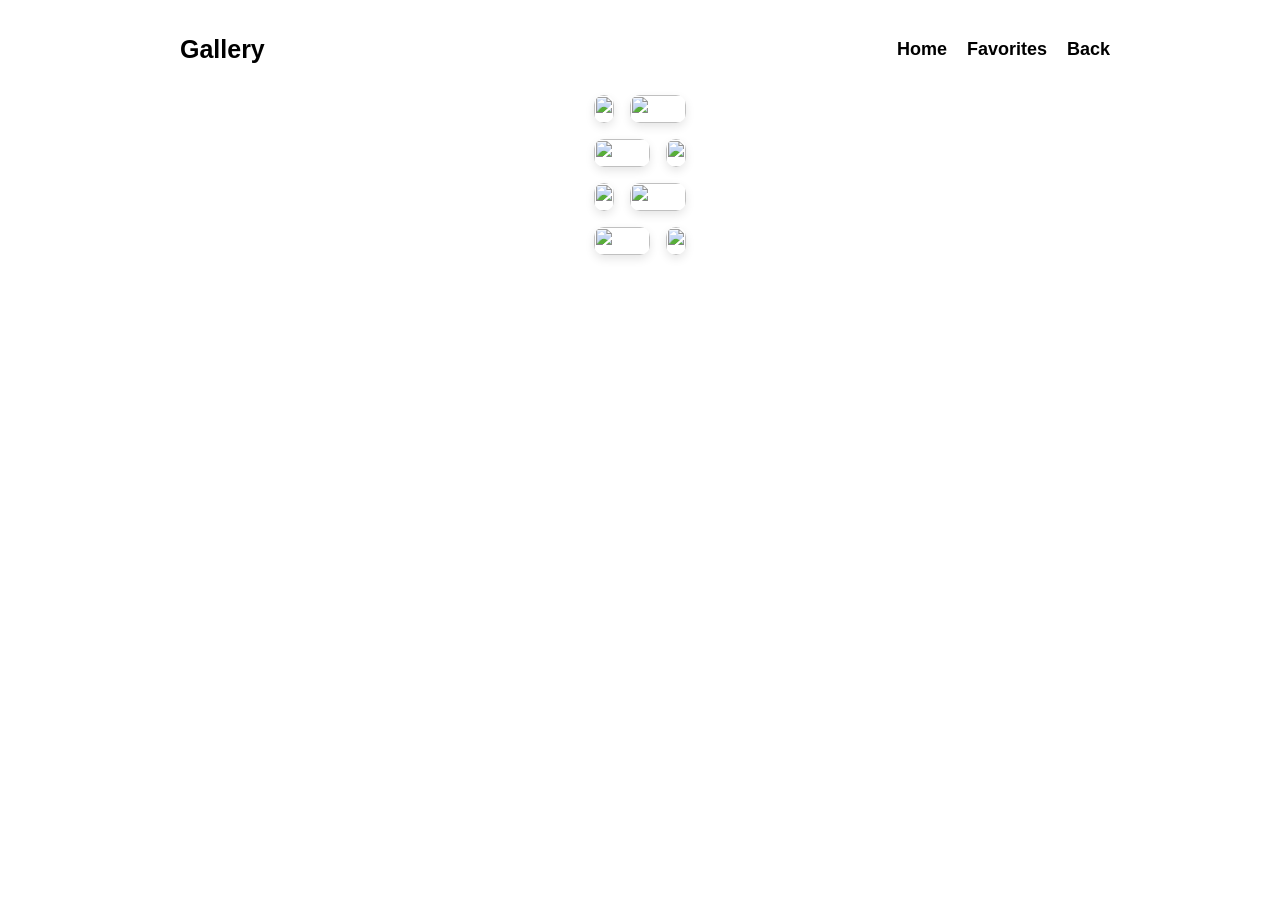
==== Animals.html @ 4d23d8b5 "8th commit" ====
<!DOCTYPE html>
<html lang="en">
<head>
    <meta charset="UTF-8">
    <meta name="viewport" content="width=device-width, initial-scale=1.0">
    <title>Image Gallery</title>

    <link rel="stylesheet" href="style.css">
</head>
<body class="nature-body">

 <script src="script.js"></script>
  <header class="navbar">
        <span class="logo" id="logo">Gallery</span>
        <div class="nav-links" id="nav-links">
            <a href="index.html">Home</a>
            <a href="favorite.html">Favorites</a>
            <a href="Gallary.html">Back</a>
        </div>
        
      </header>
 <figure class="images">

<a class="narrow-img" onclick="openImage('https://i.pinimg.com/1200x/15/b3/12/15b312331da09efa42b0f0f91f05dc8d.jpg')">
 <img  src="https://i.pinimg.com/1200x/15/b3/12/15b312331da09efa42b0f0f91f05dc8d.jpg"/>
 
</a>
<a class="wide-img" onclick="openImage('https://i.pinimg.com/736x/71/ed/60/71ed60d1b8d616f1e226e57a322274d0.jpg')">
 <img src="https://i.pinimg.com/736x/71/ed/60/71ed60d1b8d616f1e226e57a322274d0.jpg"/>
</a>
<a class="wide-img" onclick="openImage('https://i.pinimg.com/736x/d2/c1/19/d2c119a5ee03ecc2ef5c6db132d28c02.jpg')">
    <img src="https://i.pinimg.com/736x/d2/c1/19/d2c119a5ee03ecc2ef5c6db132d28c02.jpg"/>
</a>
<a class="narrow-img" onclick="openImage('https://i.pinimg.com/1200x/9b/ad/40/9bad405bcccf846335fe2949bae6e0aa.jpg')">
 <img src="https://i.pinimg.com/1200x/9b/ad/40/9bad405bcccf846335fe2949bae6e0aa.jpg"/>
</a>
<a class="narrow-img" onclick="openImage('https://i.pinimg.com/736x/40/09/66/40096697ce401f0cebfb8326b056e780.jpg')">
     <img src="https://i.pinimg.com/736x/40/09/66/40096697ce401f0cebfb8326b056e780.jpg"/>
</a>
<a class="wide-img"  onclick ="openImage('https://i.pinimg.com/736x/bb/a0/b2/bba0b244afb651caca98acfaed95286a.jpg')">
     <img src="https://i.pinimg.com/736x/bb/a0/b2/bba0b244afb651caca98acfaed95286a.jpg"/>
</a>
<a class="wide-img" onclick ="openImage('https://i.pinimg.com/736x/52/4b/22/524b22ee166cdc008330e3d65836b55a.jpg')">
     <img src="https://i.pinimg.com/736x/52/4b/22/524b22ee166cdc008330e3d65836b55a.jpg"/>
</a>
<a class="narrow-img" onclick ="openImage('https://i.pinimg.com/736x/52/4b/22/524b22ee166cdc008330e3d65836b55a.jpg')">
     <img src="https://i.pinimg.com/736x/52/4b/22/524b22ee166cdc008330e3d65836b55a.jpg"/>
</a>
</figure>
<script>
function openImage(url){
    window.location.href =
        "image-view.html?img=" + encodeURIComponent(url);
}
</script>
 </body>
 </body></html>
</body>
</html>
---- style.css ----
*{
    margin:0;
    padding:0;
    box-sizing:border-box;
}

/* Gallery images */

.images{
    display:flex;
    flex-wrap:wrap;
    gap:10px;
    justify-content:center;
}

.images img{
    width:300px;
    height:300px;
    object-fit:cover;
    display:block;
    transition:transform 0.4s ease, filter 0.4s ease;
}

@media (max-width:768px){
    .images img{
        width:250px;
        height:250px;
    }
}

@media (max-width:480px){
    .images img{
        width:180px;
        height:180px;
    }
}


/* Body */

.body{
    margin:0;
    padding:0;
    display:flex;
    flex-direction:column;
    min-height:100vh;
background-image:url("https://i.pinimg.com/736x/72/f2/ee/72f2ee14b6296c21daae512171dcf5ee.jpg");
   background-repeat:no-repeat;
    background-size:cover;
    background-position:center;
    backdrop-filter: blur(12px);
    font-family:sans-serif;
    position:relative;
}
.nature-body
{
    margin:0;
    padding:0;
    display:flex;
    flex-direction:column;
    min-height:100vh;
background-image:url("https://i.pinimg.com/736x/5d/e2/99/5de2993e32618a934d59d9b8f3af092f.jpg");
   background-repeat:no-repeat;
    background-size:cover;
    background-position:center;
    backdrop-filter: blur(12px);
    font-family:sans-serif;
    position:relative;
} 
.nature-img
{
    background-color:light green;
    backdrop-filter: blur(12px);
    

}
.container {
    width: 80%; /* Takes up most of the screen width */
    max-width: 950px; /* Increased from 500px to make it much wider horizontally */
    margin: 80px auto; /* Centers it with space at the top/bottom */
    min-height: 600px;

    
    /* Keep your existing background-image, border-radius, etc. here */
    background-image: url("https://i.pinimg.com/736x/72/f2/ee/72f2ee14b6296c21daae512171dcf5ee.jpg");
    background-repeat: no-repeat;
    background-size: cover;
    background-position: center;
    border-radius: 20px; 
}
h1 , p{
    color:white;
}

/* For Gallary.html Wrapper layout updated to hold items vertically */
.gallery-wrapper {
  display: flex;
  flex-direction: column; 
  align-items: center;
  width: calc(100% - 100px);
  margin: 50px auto;
  
}

/* Base Stage - Kept relative for absolute positioning of cards */
.gallery-container {
  display: flex;
  justify-content: center;
  align-items: center;
  height: 420px;
  width: 700px;
  height: 550px;
  width: 100%;
  position: relative;
   /* Added a 30px gap at the bottom before buttons */
}

/* Polaroid Card Styles */
.gallery-card {
  position: absolute; 
  display: flex;
  flex-direction: column;
  background: #ffffff;
 /* padding: 12px 12px 24px 12px; */
  box-shadow: 0 10px 25px rgba(0,0,0,0.2);
  text-decoration: none;
  width: 280px;
  border-radius: 4px;
  transition: transform 0.4s ease, z-index 0.4s ease, opacity 0.4s ease;
  
}

.gallery-card img {
  width: 100%;
  height: 280px;
  object-fit: cover;
  
}

.image-label {
    position: absolute;
    bottom: 0;
    left: 0;
    right: 0;
    
    
    background: rgba(0, 0, 0, 0.6); 
    color: white;
    padding: 12px;
    font-family: sans-serif;
    font-weight: bold;
    text-align: center;
    font-size: 16px;
    text-decoration: none;
    
    
    pointer-events: none; 
} 
/* Button Row Container Styles */
.controls-container {
  display: flex;
  gap: 20px; /* Space between Prev and Next buttons */
  justify-content: center;
  z-index: 20;
 
}

/* Updated Button Styles to fit cleanly below */
.nav-btn {
  background: #ffffff;
  color: #333333;
  border: 1px solid #cccccc;
  font-size: 18px;
  font-weight: bold;
  padding: 10px 20px;
  cursor: pointer;
  border-radius: 20px; /* Capsule shape buttons */
  box-shadow: 0 4px 6px rgba(0,0,0,0.05);
  transition: background 0.3s, color 0.3s;
}

.nav-btn:hover { 
  background: #333333; 
  color: #ffffff; 
  border-color: #333333;
}

/* --- JAVASCRIPT SHIFTING STATES --- */
.pos-hidden { transform: translateX(0) scale(0.5); opacity: 0; z-index: 1; pointer-events: none; }
.pos-left-far { transform: translateX(-340px) scale(0.75); opacity: 0.5; z-index: 2; }
.pos-left { transform: translateX(-180px) scale(0.90); opacity: 0.8; z-index: 3; }
.pos-center { transform: translateX(0) scale(1.2); opacity: 1; z-index: 10; box-shadow: 0 20px 45px rgba(0,0,0,0.3); }
.pos-right { transform: translateX(180px) scale(0.90); opacity: 0.8; z-index: 3; }
.pos-right-far { transform: translateX(340px) scale(0.75); opacity: 0.5; z-index: 2; }

/* Image page */

.image-container{
    position:relative;
    display:flex;
    flex-direction:column;
    justify-content:center;
    align-items:center;
    width:100vw;
    height:100vh;
    padding:20px;
  

}

#fullImage{
    width:800px;
    max-width:100%;
    display:block;
}

.fullscreen-image{
    width:85vw;
    height:70vh;
    max-width:800px;
    max-height:600px;
    object-fit:cover;
    border-radius:24px;

    box-shadow:
    0 20px 25px -5px rgba(0,0,0,0.5),
    0 10px 10px -5px rgba(0,0,0,0.4);
}


/* Back button */

.back-btn{
    position:absolute;
    top:15px;
    left:15px;
    color:#38bdf8;

    padding:10px 15px;
    border:none;
    border-radius:5px;
    cursor:pointer;

    z-index:1000;
    transition:color .2s ease;
}

.back-btn:hover{
    color:#bae6fd;
}


/* Image hover effects */
.images {
    display: grid;
    grid-template-columns: repeat(3, 1fr); 
    grid-auto-rows: auto; /* Dynamically sizes row heights based on content */
    align-items: stretch;
    gap: 16px; 
    max-width: 1200px;
    margin: 0 auto;
    padding: 16px;
}
.images a{
    display:flex;
    position:relative;
    border-radius:10px;
    overflow:hidden;
    box-shadow:0 4px 10px rgba(0,0,0,0.1);
    cursor:pointer;
    height: 100%;
}
.images a img {
    width: 100%;
    height: 100%;
    display: block;
    object-fit: cover;
    transition: transform 0.3s ease, filter 0.3s ease; 
}
.images a:hover img{
    transform:scale(1.1);
    filter:brightness(0.8);
}

@media (min-width: 600px) {
    /* Narrow image: Spans 1 column, taller aspect ratio */
    .narrow-img {
        grid-column: span 1;
        
    }

    /* Wide image: Spans 2 columns, horizontal aspect ratio */
    .wide-img {
        grid-column: span 2;
        aspect-ratio: 2 / 1; 
    }

    /* Full width image: Spans all 3 columns underneath */
    .full-width-img {
        grid-column: span 3;
        aspect-ratio: 3 / 1; 
    }
}

/* 6. Mobile Optimization */
@media (max-width: 599px) {
    .images {
        grid-template-columns: 1fr; 
    }
    .images a {
        aspect-ratio: 16 / 9; 
    }
}
/* Nature page nav bars */
#logo
{
    margin-left:120px;
}
#nav-links
{
    margin-right: 110px;
}
/* Navigation */

nav{
    display:flex;
    justify-content:space-between;
    align-items:center;

    position:fixed;
    top:0;
    left:0;
    width:100%;

    padding:20px 50px;
}

.navbar {
    display: flex;
    justify-content: space-between; /* This forces the left/right split */
    align-items: center;
    width: auto; /* Ensures the navbar stretches across the top */
    padding: 15px 40px; /* Adds breathing room on the sides */
    /*background-color: rgba(255, 255, 255, 0.5);  */
    box-sizing: border-box;
    border-radius: 8px;
     margin-top:20px; 
     margin-left:20px;
     margin-right:20px;
}

/* If your links are inside a container, apply a gap */
.nav-links {
    display: flex;
    gap: 20px; 
    color: black;
    
    
}
.nav-links a {
    text-decoration: none;
    font-size: 18px; 
    font-weight: bold;
    color: black;
    transition: color 0.3s ease;
}
.nav-links a:hover {
    color: white;
}
.logo 
{
    margin-right:auto;
    font-size: 25px;
    font-weight:bold;
    font-family: Arial, Helvetica, sans-serif;
    
}

/* Main content */

.content {
    flex: 1;
    min-height: 100%; 
    display: flex;
    flex-direction: column;
    justify-content: flex-start; /* Moves all content to the top */
    align-items: center;
    text-align: center;
    padding: 100px 40px 40px; /* Added 100px top padding so the text doesn't hit the navbar */
    box-sizing: border-box; 
}

.content h1 {
    font-size: clamp(2.5rem, 8vw, 60px); 
    margin-bottom: 50px; /* Creates the large vertical space below the heading */
    line-height: 1.1;
    word-wrap: break-word; 
}

.content p{
   width: 100%; 
    max-width: 100%; 
    line-height: 1.6;
    margin: 0 0 8px;
    text-align: center;
}


/* Footer */

#contact{
    width:100%;
    background:linear-gradient(
        to right,
        #7a7a7a,
        #c0c0c0,
        #7a7a7a
    );

    color:white;
    text-align:center;
    padding:20px;
}
.btn{
    height:44px;
    padding:10px 20px;
    background-color: black;
    background-size: cover;
    background-position: center;
    border: 1px solid rgba(255,255,255,0.35);
    border-radius: 12px;
    margin-top: 16px;
    margin-bottom: 20px;
    box-shadow: 0 8px 20px rgba(0,0,0,0.25);
    transition: transform 0.2s ease, box-shadow 0.2s ease;
}

.btn:hover{
    transform: translateY(-2px);
    box-shadow: 0 10px 24px rgba(0,0,0,0.32);
    filter: frost();
}

.getimage-btn{
    color:white;
    text-decoration:none;
    font-weight:bold;
    display:inline-block;
    line-height:1;
}
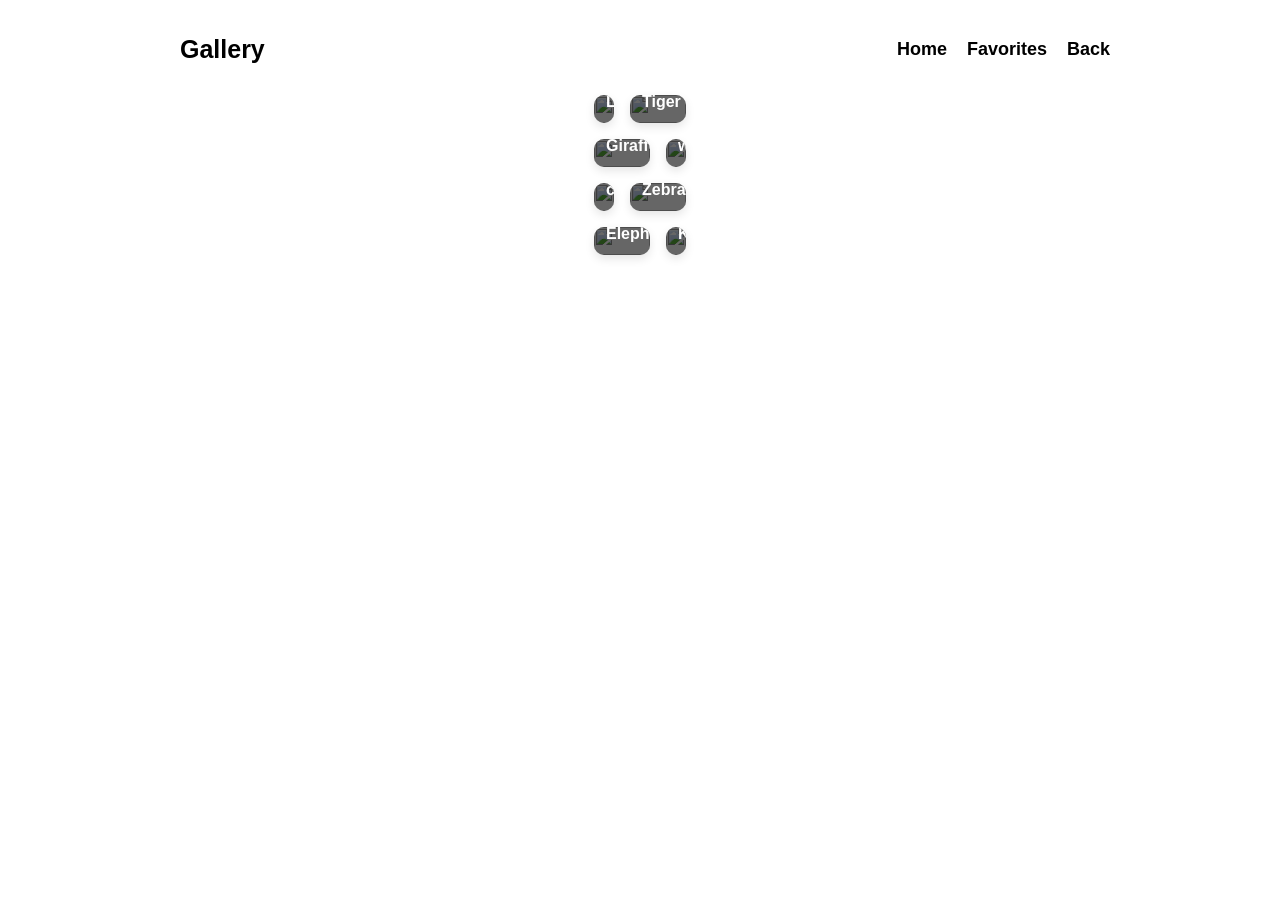
==== commit 391c6bcc: "10th commit" ====
--- a/Animals.html
+++ b/Animals.html
@@ -7,7 +7,7 @@
 
     <link rel="stylesheet" href="style.css">
 </head>
-<body class="nature-body">
+<body>
 
  <script src="script.js"></script>
   <header class="navbar">
@@ -21,30 +21,39 @@
       </header>
  <figure class="images">
 
-<a class="narrow-img" onclick="openImage('https://i.pinimg.com/1200x/15/b3/12/15b312331da09efa42b0f0f91f05dc8d.jpg')">
- <img  src="https://i.pinimg.com/1200x/15/b3/12/15b312331da09efa42b0f0f91f05dc8d.jpg"/>
+<a class="narrow-img" onclick="openImage('https://i.pinimg.com/1200x/76/3b/27/763b275996fbebd05005ab56f91a2304.jpg')">
+ <img  src="https://i.pinimg.com/1200x/76/3b/27/763b275996fbebd05005ab56f91a2304.jpg"/>
+  <span class="image-label">Lion</span>
  
 </a>
-<a class="wide-img" onclick="openImage('https://i.pinimg.com/736x/71/ed/60/71ed60d1b8d616f1e226e57a322274d0.jpg')">
- <img src="https://i.pinimg.com/736x/71/ed/60/71ed60d1b8d616f1e226e57a322274d0.jpg"/>
+<a class="wide-img" onclick="openImage('https://i.pinimg.com/1200x/3a/77/4c/3a774c3d05bd94d0cbd1f3cfb025b928.jpg')">
+ <img src="https://i.pinimg.com/1200x/3a/77/4c/3a774c3d05bd94d0cbd1f3cfb025b928.jpg"/>
+  <span class="image-label">Tiger</span>
 </a>
-<a class="wide-img" onclick="openImage('https://i.pinimg.com/736x/d2/c1/19/d2c119a5ee03ecc2ef5c6db132d28c02.jpg')">
-    <img src="https://i.pinimg.com/736x/d2/c1/19/d2c119a5ee03ecc2ef5c6db132d28c02.jpg"/>
+<a class="wide-img" onclick="openImage('https://i.pinimg.com/736x/bb/10/a5/bb10a5dbde4a5258a4a4d390e0e8869c.jpg')">
+    <img src="https://i.pinimg.com/736x/bb/10/a5/bb10a5dbde4a5258a4a4d390e0e8869c.jpg"/>
+     <span class="image-label">Giraffe</span>
 </a>
-<a class="narrow-img" onclick="openImage('https://i.pinimg.com/1200x/9b/ad/40/9bad405bcccf846335fe2949bae6e0aa.jpg')">
- <img src="https://i.pinimg.com/1200x/9b/ad/40/9bad405bcccf846335fe2949bae6e0aa.jpg"/>
+<a class="narrow-img" onclick="openImage('https://i.pinimg.com/1200x/b8/de/39/b8de3942d08e46ebba0cd2df7dc3cbc6.jpg')">
+ <img src="https://i.pinimg.com/1200x/b8/de/39/b8de3942d08e46ebba0cd2df7dc3cbc6.jpg"/>
+      <span class="image-label">wolf</span>
+ 
 </a>
-<a class="narrow-img" onclick="openImage('https://i.pinimg.com/736x/40/09/66/40096697ce401f0cebfb8326b056e780.jpg')">
-     <img src="https://i.pinimg.com/736x/40/09/66/40096697ce401f0cebfb8326b056e780.jpg"/>
+<a class="narrow-img" onclick="openImage('https://i.pinimg.com/736x/78/e3/6f/78e36fb8adb66a447496cde07e8f31aa.jpg')">
+     <img src="https://i.pinimg.com/736x/78/e3/6f/78e36fb8adb66a447496cde07e8f31aa.jpg"/>
+          <span class="image-label">cheetah</span>
 </a>
-<a class="wide-img"  onclick ="openImage('https://i.pinimg.com/736x/bb/a0/b2/bba0b244afb651caca98acfaed95286a.jpg')">
-     <img src="https://i.pinimg.com/736x/bb/a0/b2/bba0b244afb651caca98acfaed95286a.jpg"/>
+<a class="wide-img"  onclick ="openImage('https://i.pinimg.com/736x/91/9f/ab/919fabb34c3b1e5601d138dc48c29dca.jpg')">
+     <img src="https://i.pinimg.com/736x/91/9f/ab/919fabb34c3b1e5601d138dc48c29dca.jpg"/>
+          <span class="image-label">Zebra</span>
 </a>
-<a class="wide-img" onclick ="openImage('https://i.pinimg.com/736x/52/4b/22/524b22ee166cdc008330e3d65836b55a.jpg')">
-     <img src="https://i.pinimg.com/736x/52/4b/22/524b22ee166cdc008330e3d65836b55a.jpg"/>
+<a class="wide-img" onclick ="openImage('https://i.pinimg.com/1200x/55/4b/77/554b770904cfebdab1fe04c64fdb6e2a.jpg')">
+     <img src="https://i.pinimg.com/1200x/55/4b/77/554b770904cfebdab1fe04c64fdb6e2a.jpg"/>
+          <span class="image-label">Elephant</span>
 </a>
-<a class="narrow-img" onclick ="openImage('https://i.pinimg.com/736x/52/4b/22/524b22ee166cdc008330e3d65836b55a.jpg')">
-     <img src="https://i.pinimg.com/736x/52/4b/22/524b22ee166cdc008330e3d65836b55a.jpg"/>
+<a class="narrow-img" onclick ="openImage('https://i.pinimg.com/1200x/4e/78/d7/4e78d7713c74d05f9cd1e49234b77773.jpg')">
+     <img src="https://i.pinimg.com/1200x/4e/78/d7/4e78d7713c74d05f9cd1e49234b77773.jpg"/>
+          <span class="image-label">Kangaroo</span>
 </a>
 </figure>
 <script>
--- a/style.css
+++ b/style.css
@@ -38,7 +38,7 @@
 
 /* Body */
 
-.body{
+body{
     margin:0;
     padding:0;
     display:flex;
@@ -52,7 +52,7 @@
     font-family:sans-serif;
     position:relative;
 }
-.nature-body
+/*.nature-body
 {
     margin:0;
     padding:0;
@@ -66,7 +66,7 @@
     backdrop-filter: blur(12px);
     font-family:sans-serif;
     position:relative;
-} 
+} */
 .nature-img
 {
     background-color:light green;
